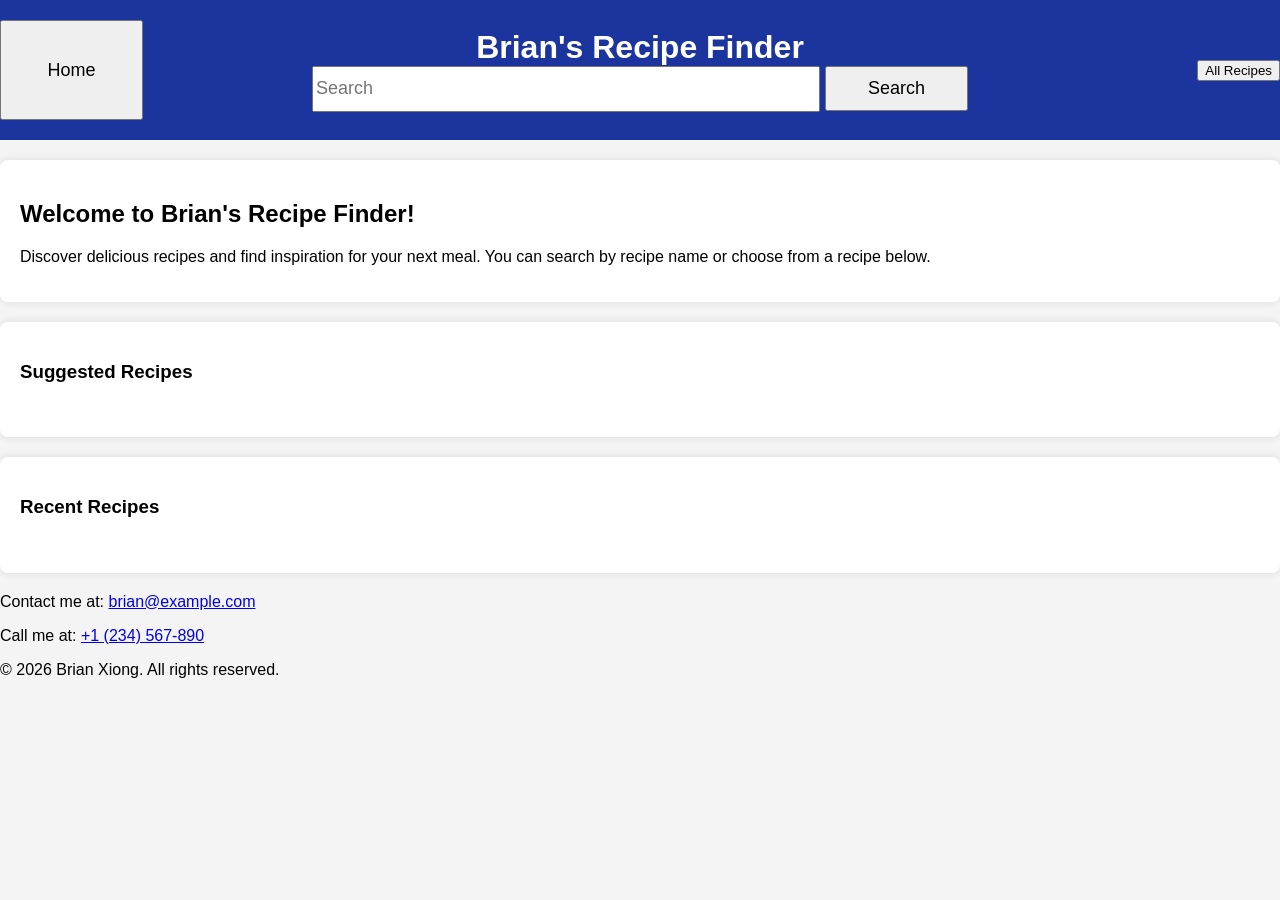
==== index.html @ 424f73e1 "added footer" ====
<!DOCTYPE html>
<html lang="en">
    <head>
        <meta charset="UTF-8">
        <meta name="viewport" content="width=device-width, initial-scale=1.0">
        <title>Brian's Recipe Finder</title>
        <link rel="stylesheet" href="style.css">
    </head>

    <body>
        <header>
            <div class="header-left">
                <button class="home-btn" id="home-button">Home</button>
            </div>

            <div class="header-title">
                <h1>Brian's Recipe Finder</h1>

                <!-- Search bar with a search button -->
                <div class="search-container">
                    <div class="search-input-wrapper">
                        <input type="text" maxlength="50" id="search-input" placeholder="Search" autocomplete="off">
                        <ul id="search-list" class="search-list"></ul>
                    </div>
                <button type="button" id="search-button">Search</button>
                </div>
            </div>

            <div class="header-actions">
                <button class="all-recipes-button" id="all-recipes-button">All Recipes</button>
            </div>
        </header>   

        <div class="container"> 
            <h2>Welcome to Brian's Recipe Finder!</h2>
            <p>Discover delicious recipes and find inspiration for your next meal.  You can search by recipe name or choose from a recipe below.</p>
        </div>

        <section class="content">
            <!-- TODO add suggested recipes !!!!!!!!!!!!!!!!!!!!!!!!!!!!!!!!!!!!!!!!!!!!!!!!!!!!!!!!!-->
            <section class="suggested-recipes">
                <h3>Suggested Recipes</h3>
                <ul id="suggested-recipes-list"></ul>
                <!-- Suggested recipes will be dynamically added here -->
            </section>

            <!-- TODO add recent recipes -->
            <section id="recently-viewed-recipes" class="recently-viewed-recipes">
                <h3>Recent Recipes</h3>
                <ol id="recently-viewed-recipes-list"></ol>
                <!-- Recent recipes will be dynamically added here -->
            </section>
        </section>

        <!-- Footer -->
        <footer id="contact">
            <p>Contact me at: <a href="mailto:brian@example.com">brian@example.com</a></p>
            <p>Call me at: <a href="tel:+1234567890">+1 (234) 567-890</a></p>
            <p>&copy; 2026 Brian Xiong. All rights reserved.</p>
        </footer>
    </body>

    <script src="index.js" defer></script>
    <script src="app.js" defer></script>
</html>
---- style.css ----
/* Universal Header Section */
body {
    font-family: Arial, sans-serif;
    margin: 0;
    padding: 0;
    background-color: #f4f4f4;
}

header {
    display:flex;
    align-items: center;
    justify-content: space-between;

    background-color: #1c349e;
    color: #fff;
    padding: 20px 0;
    text-align: center;
}

.header-left {
    flex: 1;
    display: flex;
    justify-content: flex-start;
}

.header-title {
    flex: 1;
    display: flex;
    flex-direction: column;
    align-items: center;
    text-align: center;}

.header-title h1 {
    margin: 0;
    white-space: nowrap;
}

.home-btn {
    height: 100px;
    width: 143px;
    font-size: 18px;
    cursor: pointer;
    margin-right: auto;
}

.search-list {
    width: 100%;
    margin-top: 10px;
    display: flex;
    flex-wrap: wrap;
    list-style: none;


    position: absolute; /* put the search list directly under the search-input*/
    top: 100%;
    left: 0;
    width: 100%;
    margin: 0;
    padding: 0;
    z-index: 100;

}

.search-input-wrapper {
    position: relative;

}
.search-container {
    display: flex;
    align-items: flex-start;
    gap: 5px;
    justify-content: space-between;
}

.search-recipe-card {
    height: 40px;
    width: 500px;
    font-size: 18px;
    cursor: pointer;
    margin-right: auto;
    
    top: 100%;
    left: 0;

    display: flex;
    flex-direction: row; /* we want a row so the recipe name and image are on the same line*/
    justify-content: space-between; /* put the recipe name and the image in the same line.  Otherwise image is on a second line, but outside the box */
    gap: 10px;
    padding: 10px;
    color: black;
    background-color: #ffffff;
    box-shadow: 0 0 5px rgba(255, 0, 0, 0.1);
}

.search-recipe-card:hover {
    background-color: lightgray;
    cursor: pointer;
}

.search-recipe-info {
  display: flex;
  align-items: center;
  gap: 10px;
}

#search-recipe-image {
    width: 45px;
    height: 45px;
    object-fit: cover;
    border-radius: 10px;
}



.suggestions li {
    height: 45px;
    width: 143px;
    padding: 10px;
    cursor: pointer;
}

.suggestions li:hover {
    background-color: #eee;
}


#search-input {
    height: 40px;
    width: 500px;
    font-size: 18px;
    cursor:text;
    margin-right: auto;
}

#search-button {
    height: 45px;
    width: 143px;
    font-size: 18px;
    cursor: pointer;
    margin-right: auto;
}


.all-recipes-btn {
    height: 45px;
    width: 143px;
    font-size: 18px;
    cursor: pointer;
}


.header-actions {
    flex:1; 
    display: flex;
    align-items: center;
    justify-content: flex-end;
    gap: 5px; 
}














/* Home Page */
.container {
    max-width: 1500px;
    margin: 20px auto;
    padding: 20px;
    background-color: #fff;
    border-radius: 8px;
    box-shadow: 0 0 10px rgba(0, 0, 0, 0.1);
}

.suggested-recipes {
    max-width: 1500px;
    margin: 20px auto;
    padding: 20px;
    background-color: #fff;
    border-radius: 8px;
    box-shadow: 0 0 10px rgba(0, 0, 0, 0.1);
}

#suggested-recipes-list {
    justify-content: space-evenly;
    display: flex;
    flex-direction: row;
    flex-wrap: wrap;
    list-style: none;
    padding-left: 0;
    margin-left: 0;
    gap: 15px;
}

.suggested-recipe-card {
    width: 300px;
    min-width: 140px;
    max-width: 800px;
    height: 200px;

    display: flex;
    flex-direction: column;
    align-items: center;
    gap: 10px;
    margin-bottom: 10px;
    padding: 10px;
    background-color: #b3a8a857;
    border-radius: 8px;
    box-shadow: 0 0 5px rgba(255, 0, 0, 0.1);
}

.suggested-recipe-card:hover {
    transform: scale(1.03);
    box-shadow: 0 4px 12px rgba(255, 0, 0, 0.2);
    cursor: pointer;
}


#suggested-recipe-image {
    width: 100px;
    height: 100px;
    object-fit: cover;
    border-radius: 10px;
}


/* Recipe Section */
.recipe-details {
    max-width: 1500px;
    margin: 20px auto;
    padding: 20px;
    background-color: #fff;
    border-radius: 8px;
    box-shadow: 0 0 10px rgba(0, 0, 0, 0.1);
    position: relative; 
}

.recipe-details #recipe-image {
    position: absolute;
    top: 20px;
    right: 20px;
    width: 400px;
    height: 400px;
    object-fit: contain;
}

.recipe-step {
  font-weight: bold;
}

#recipe-image {
    width: 300px;
    height: 300px;
    object-fit: cover;
    border-radius: 10px;
} 

/* Recommended Recipes section */

.recommended-recipes {
    max-width: 1500px;
    margin: 20px auto;
    padding: 20px;
    background-color: #fff;
    border-radius: 8px;
    box-shadow: 0 0 10px rgba(0, 0, 0, 0.1);
}

#recommended-recipes-list {
    justify-content: space-evenly;
    display: flex;
    flex-direction: row;
    flex-wrap: wrap;
    list-style: none;
    padding-left: 0;
    margin-left: 0;
    gap: 15px;
}

.recommended-recipe-card {
    width: 300px;
    min-width: 140px;
    max-width: 800px;
    height: 200px;

    display: flex;
    flex-direction: column;
    align-items: center;
    gap: 10px;
    margin-bottom: 10px;
    padding: 10px;
    background-color: #b3a8a857;
    border-radius: 8px;
    box-shadow: 0 0 5px rgba(255, 0, 0, 0.1);
}

.recommended-recipe-card:hover {
    transform: scale(1.03);
    box-shadow: 0 4px 12px rgba(255, 0, 0, 0.2);
    cursor: pointer;
}


#recommended-recipe-image {
    width: 100px;
    height: 100px;
    object-fit: cover;
    border-radius: 10px;
}

/* Recently Viewed Recipes section */

.recently-viewed-recipes {
    max-width: 1500px;
    margin: 20px auto;
    padding: 20px;
    background-color: #fff;
    border-radius: 8px;
    box-shadow: 0 0 10px rgba(0, 0, 0, 0.1);
}


#recently-viewed-recipes-list {
    justify-content: space-evenly;
    display: flex;
    flex-direction: row;
    flex-wrap: wrap;
    list-style: none;
    padding-left: 0;
    margin-left: 0;
    gap: 15px;
}


.recently-viewed-recipe-card {
    width: 300px;
    min-width: 140px;
    max-width: 800px;
    height: 200px;

    display: flex;
    flex-direction: column;
    align-items: center;
    gap: 10px;
    margin-bottom: 10px;
    padding: 10px;
    background-color: #b3a8a857;
    border-radius: 8px;
    box-shadow: 0 0 5px rgba(255, 0, 0, 0.1);
}

.recently-viewed-recipe-card:hover {
    transform: scale(1.03);
    box-shadow: 0 4px 12px rgba(255, 0, 0, 0.2);
    cursor: pointer;
}


#recently-viewed-recipe-image {
    width: 100px;
    height: 100px;
    object-fit: cover;
    border-radius: 10px;
}
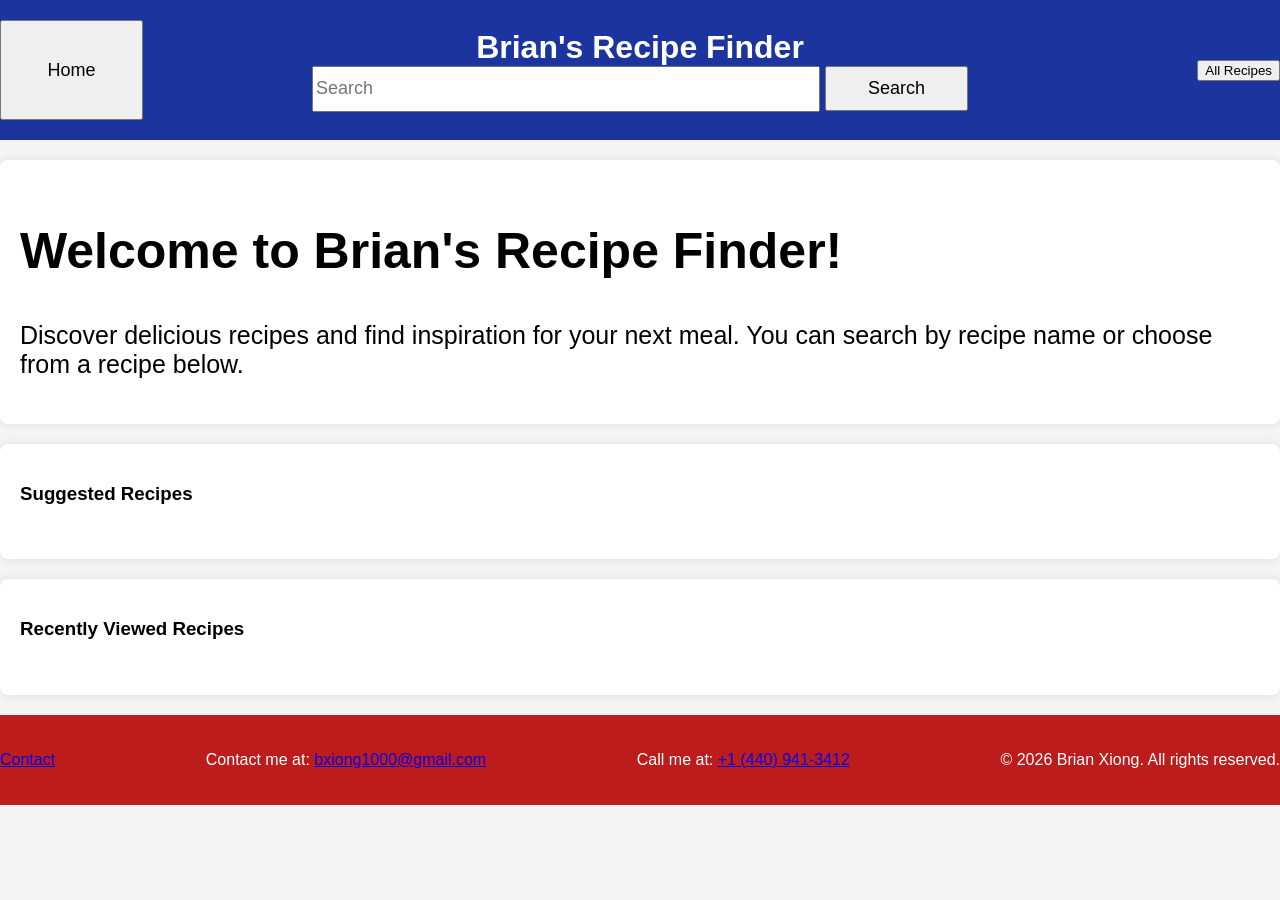
==== commit bbcbf9b7: "added CSS styling for footer and created contact.html and contact.js" ====
--- a/index.html
+++ b/index.html
@@ -32,30 +32,31 @@
         </header>   
 
         <div class="container"> 
-            <h2>Welcome to Brian's Recipe Finder!</h2>
-            <p>Discover delicious recipes and find inspiration for your next meal.  You can search by recipe name or choose from a recipe below.</p>
+            <h2 style="font-size: 50px">Welcome to Brian's Recipe Finder!</h2>
+            <p style="font-size: 25px" >Discover delicious recipes and find inspiration for your next meal.  You can search by recipe name or choose from a recipe below.</p>
         </div>
 
         <section class="content">
-            <!-- TODO add suggested recipes !!!!!!!!!!!!!!!!!!!!!!!!!!!!!!!!!!!!!!!!!!!!!!!!!!!!!!!!!-->
+            <!-- suggested recipes -->
             <section class="suggested-recipes">
                 <h3>Suggested Recipes</h3>
                 <ul id="suggested-recipes-list"></ul>
                 <!-- Suggested recipes will be dynamically added here -->
             </section>
 
-            <!-- TODO add recent recipes -->
+            <!--  recently viewed recipes -->
             <section id="recently-viewed-recipes" class="recently-viewed-recipes">
-                <h3>Recent Recipes</h3>
+                <h3>Recently Viewed Recipes</h3>
                 <ol id="recently-viewed-recipes-list"></ol>
                 <!-- Recent recipes will be dynamically added here -->
             </section>
         </section>
 
         <!-- Footer -->
-        <footer id="contact">
-            <p>Contact me at: <a href="mailto:brian@example.com">brian@example.com</a></p>
-            <p>Call me at: <a href="tel:+1234567890">+1 (234) 567-890</a></p>
+        <footer id="footer">
+            <p><a href="mailto:bxiong1000@gmail.com">Contact</a></p>
+            <p>Contact me at: <a href="mailto:bxiong1000@gmail.com">bxiong1000@gmail.com</a></p>
+            <p>Call me at: <a href="tel:+4409413412">+1 (440) 941-3412</a></p>
             <p>&copy; 2026 Brian Xiong. All rights reserved.</p>
         </footer>
     </body>
--- a/style.css
+++ b/style.css
@@ -34,6 +34,18 @@
 .header-title h1 {
     margin: 0;
     white-space: nowrap;
+}
+
+
+footer {
+    display:flex;
+    align-items: center;
+    justify-content: space-between;
+
+    background-color: #bd1c1c;
+    color: #fff;
+    padding: 20px 0;
+    text-align: center;
 }
 
 .home-btn {
@@ -111,8 +123,6 @@
     border-radius: 10px;
 }
 
-
-
 .suggestions li {
     height: 45px;
     width: 143px;
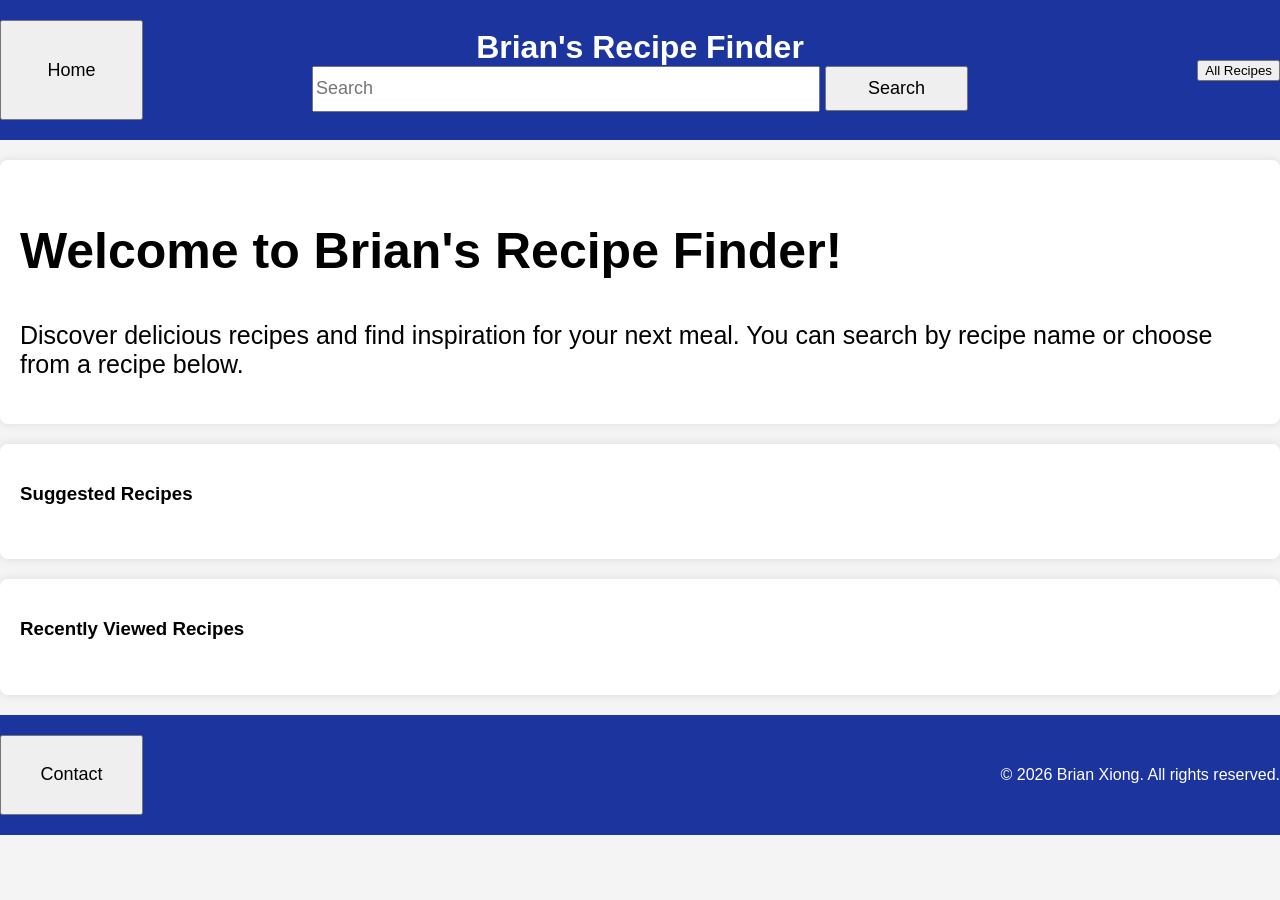
==== commit 62eb3c9e: "add contact button and functionality to the index.html page" ====
--- a/index.html
+++ b/index.html
@@ -31,7 +31,7 @@
             </div>
         </header>   
 
-        <div class="container"> 
+        <div class="home-container"> 
             <h2 style="font-size: 50px">Welcome to Brian's Recipe Finder!</h2>
             <p style="font-size: 25px" >Discover delicious recipes and find inspiration for your next meal.  You can search by recipe name or choose from a recipe below.</p>
         </div>
@@ -53,10 +53,13 @@
         </section>
 
         <!-- Footer -->
+
         <footer id="footer">
-            <p><a href="mailto:bxiong1000@gmail.com">Contact</a></p>
+            <button class="contact-btn" id="contact-button">Contact</button>
+            <!--
             <p>Contact me at: <a href="mailto:bxiong1000@gmail.com">bxiong1000@gmail.com</a></p>
             <p>Call me at: <a href="tel:+4409413412">+1 (440) 941-3412</a></p>
+            -->
             <p>&copy; 2026 Brian Xiong. All rights reserved.</p>
         </footer>
     </body>
--- a/style.css
+++ b/style.css
@@ -1,4 +1,3 @@
-
 /* Universal Header Section */
 body {
     font-family: Arial, sans-serif;
@@ -36,13 +35,12 @@
     white-space: nowrap;
 }
 
-
 footer {
     display:flex;
     align-items: center;
     justify-content: space-between;
 
-    background-color: #bd1c1c;
+    background-color: #1c349e;
     color: #fff;
     padding: 20px 0;
     text-align: center;
@@ -56,13 +54,20 @@
     margin-right: auto;
 }
 
+.contact-btn {
+    height: 80px;
+    width: 143px;
+    font-size: 18px;
+    cursor: pointer;
+    margin-right: auto;
+}
+
 .search-list {
     width: 100%;
     margin-top: 10px;
     display: flex;
     flex-wrap: wrap;
     list-style: none;
-
 
     position: absolute; /* put the search list directly under the search-input*/
     top: 100%;
@@ -71,13 +76,12 @@
     margin: 0;
     padding: 0;
     z-index: 100;
-
 }
 
 .search-input-wrapper {
     position: relative;
-
-}
+}
+
 .search-container {
     display: flex;
     align-items: flex-start;
@@ -111,9 +115,9 @@
 }
 
 .search-recipe-info {
-  display: flex;
-  align-items: center;
-  gap: 10px;
+    display: flex;
+    align-items: center;
+    gap: 10px;
 }
 
 #search-recipe-image {
@@ -134,7 +138,6 @@
     background-color: #eee;
 }
 
-
 #search-input {
     height: 40px;
     width: 500px;
@@ -182,7 +185,7 @@
 
 
 /* Home Page */
-.container {
+.home-container {
     max-width: 1500px;
     margin: 20px auto;
     padding: 20px;
@@ -234,7 +237,6 @@
     cursor: pointer;
 }
 
-
 #suggested-recipe-image {
     width: 100px;
     height: 100px;
@@ -243,7 +245,8 @@
 }
 
 
-/* Recipe Section */
+
+/* Recipe Page */
 .recipe-details {
     max-width: 1500px;
     margin: 20px auto;
@@ -264,7 +267,7 @@
 }
 
 .recipe-step {
-  font-weight: bold;
+    font-weight: bold;
 }
 
 #recipe-image {
@@ -275,7 +278,6 @@
 } 
 
 /* Recommended Recipes section */
-
 .recommended-recipes {
     max-width: 1500px;
     margin: 20px auto;
@@ -319,7 +321,6 @@
     cursor: pointer;
 }
 
-
 #recommended-recipe-image {
     width: 100px;
     height: 100px;
@@ -328,7 +329,6 @@
 }
 
 /* Recently Viewed Recipes section */
-
 .recently-viewed-recipes {
     max-width: 1500px;
     margin: 20px auto;
@@ -337,7 +337,6 @@
     border-radius: 8px;
     box-shadow: 0 0 10px rgba(0, 0, 0, 0.1);
 }
-
 
 #recently-viewed-recipes-list {
     justify-content: space-evenly;
@@ -350,7 +349,6 @@
     gap: 15px;
 }
 
-
 .recently-viewed-recipe-card {
     width: 300px;
     min-width: 140px;
@@ -374,7 +372,6 @@
     cursor: pointer;
 }
 
-
 #recently-viewed-recipe-image {
     width: 100px;
     height: 100px;
@@ -383,7 +380,83 @@
 }
 
 
-
-
-
-
+/* Contact Page*/
+.contact-section {
+    width: fit-content; /* Hugs the exact width of your form */
+    margin: 0 auto;     /* Centers the entire section (header + form) on the page */
+}
+
+.contact-form {
+    height: auto;
+    width: fit-content;
+    margin: 20px auto;
+    padding: 20px;
+    background-color: #fff;
+    border-radius: 8px;
+    box-shadow: 0 0 10px rgba(0, 0, 0, 0.1);
+    justify-items: center;
+    
+    display:grid; /* this means that everything inside this form will be displayed as a grid format*/
+    gap: 30px;     /* This will space out the items in the grid evenly so the text doesn't overlap with the input field above it*/
+}
+
+.input {
+    border: 2px solid #333;
+    border-radius: 10px;
+    width: 400px;
+    min-height: 44px;
+    padding: 10px 13px;
+    font-size: 15px;
+}
+
+.message-textarea {
+    border: 2px solid #333;
+    border-radius: 10px;
+    width: 400px;
+    height: 250px;
+    min-height: 44px;
+    padding: 10px 13px;
+    font-size: 15px;
+}
+
+.field {
+    gap: 15px; /* this sets the space between the text and the input field */
+    align-items: start;               
+    min-width: 0;
+    display: grid;
+    margin: 0 auto; /* Equal left and right margins push it to the center */
+}
+
+.send-message-button {
+    width: 300px;
+    border-radius: 10px;
+    min-height: 42px;
+    background-color: rgb(63, 63, 204); /* Button color*/
+    color:white; /*Text color*/
+    white-space: nowrap;
+    justify-content: center;
+    align-items: center;
+    gap: 8px;
+    padding: 0 18px;
+    cursor: pointer;
+}
+
+
+/* Applied via JavaScript when a field is empty */
+input.error, textarea.error {
+    border-color: #e74c3c;
+    background-color: #fdf2f2;
+}
+
+.error-text {
+    display: block; /* this will align the text under the input.  Otherwise the text would be to the right of the input*/
+    color: #e74c3c;
+    font-size: 0.85rem;
+    margin-top: 4px;
+    min-height: 1em; /* Prevents layout jump when text appears */
+}
+
+
+
+
+
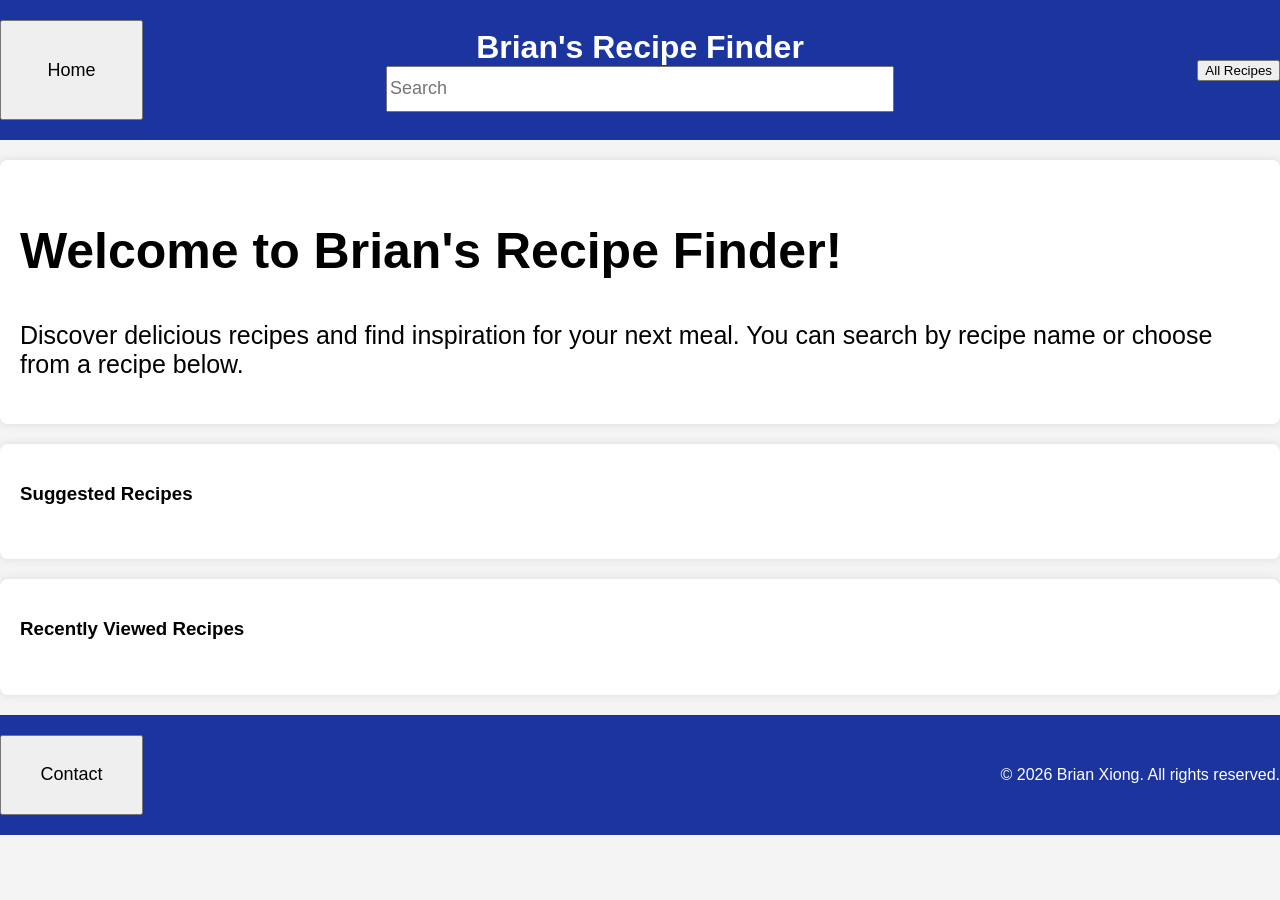
==== commit 9e68b895: "comment out the search button on the header.  I will implement it at another time" ====
--- a/index.html
+++ b/index.html
@@ -22,7 +22,7 @@
                         <input type="text" maxlength="50" id="search-input" placeholder="Search" autocomplete="off">
                         <ul id="search-list" class="search-list"></ul>
                     </div>
-                <button type="button" id="search-button">Search</button>
+<!--                    <button type="button" id="search-button">Search</button> -->
                 </div>
             </div>
 
@@ -53,13 +53,8 @@
         </section>
 
         <!-- Footer -->
-
         <footer id="footer">
             <button class="contact-btn" id="contact-button">Contact</button>
-            <!--
-            <p>Contact me at: <a href="mailto:bxiong1000@gmail.com">bxiong1000@gmail.com</a></p>
-            <p>Call me at: <a href="tel:+4409413412">+1 (440) 941-3412</a></p>
-            -->
             <p>&copy; 2026 Brian Xiong. All rights reserved.</p>
         </footer>
     </body>
--- a/style.css
+++ b/style.css
@@ -456,7 +456,10 @@
     min-height: 1em; /* Prevents layout jump when text appears */
 }
 
-
-
-
-
+.confirm{
+    color: green;
+    font-size: 25px;
+}
+
+
+
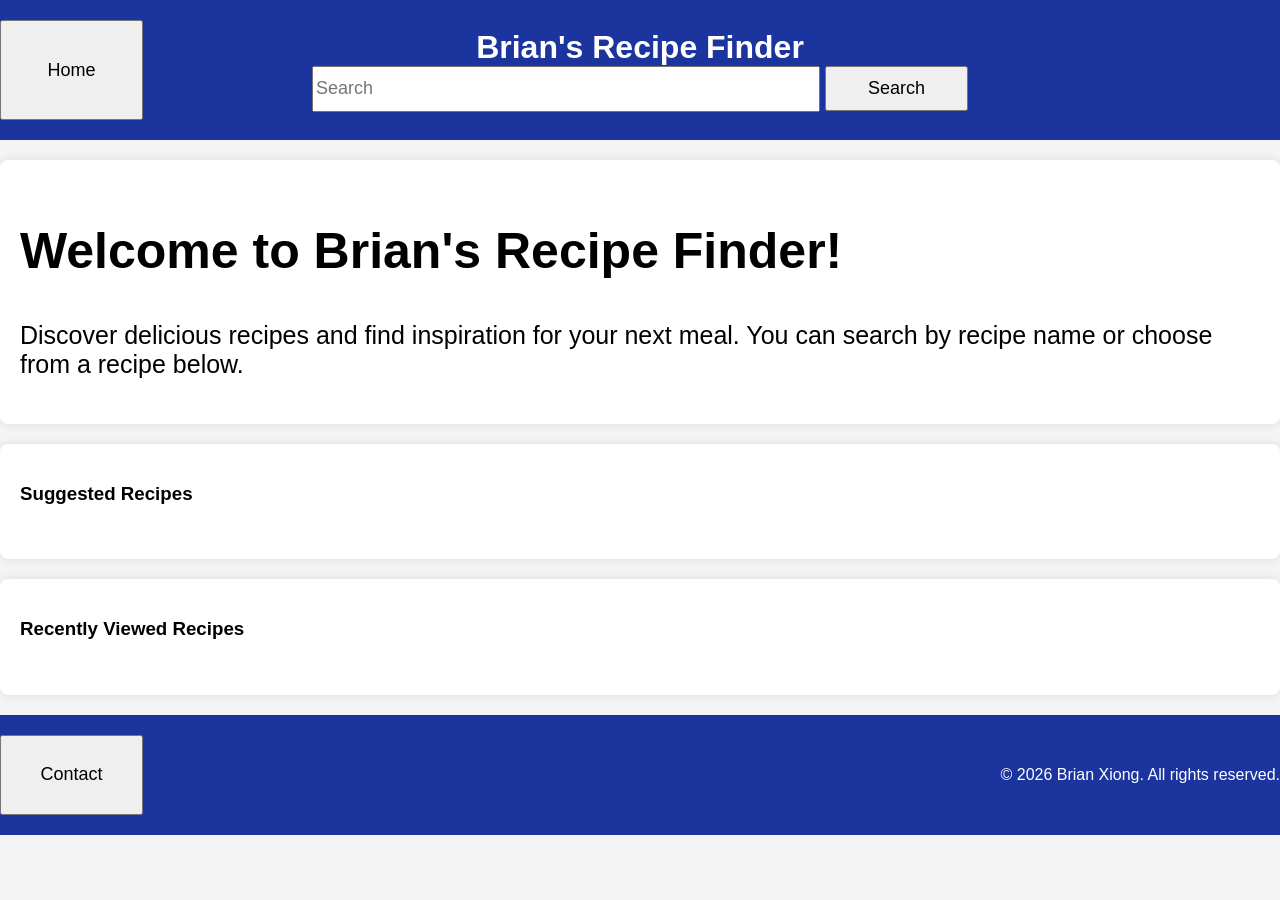
==== commit bdf585be: "commented out the all recipes button, I will implement that in the future" ====
--- a/index.html
+++ b/index.html
@@ -22,13 +22,15 @@
                         <input type="text" maxlength="50" id="search-input" placeholder="Search" autocomplete="off">
                         <ul id="search-list" class="search-list"></ul>
                     </div>
-<!--                    <button type="button" id="search-button">Search</button> -->
+                <button type="button" id="search-button">Search</button>
                 </div>
             </div>
 
+<!--
             <div class="header-actions">
                 <button class="all-recipes-button" id="all-recipes-button">All Recipes</button>
             </div>
+-->                        
         </header>   
 
         <div class="home-container"> 
--- a/style.css
+++ b/style.css
@@ -7,9 +7,9 @@
 }
 
 header {
-    display:flex;
-    align-items: center;
-    justify-content: space-between;
+    display:grid;
+    grid-template-columns: 1fr auto 1fr; /* Left, Center, Right columns */
+    align-items: center;
 
     background-color: #1c349e;
     color: #fff;
